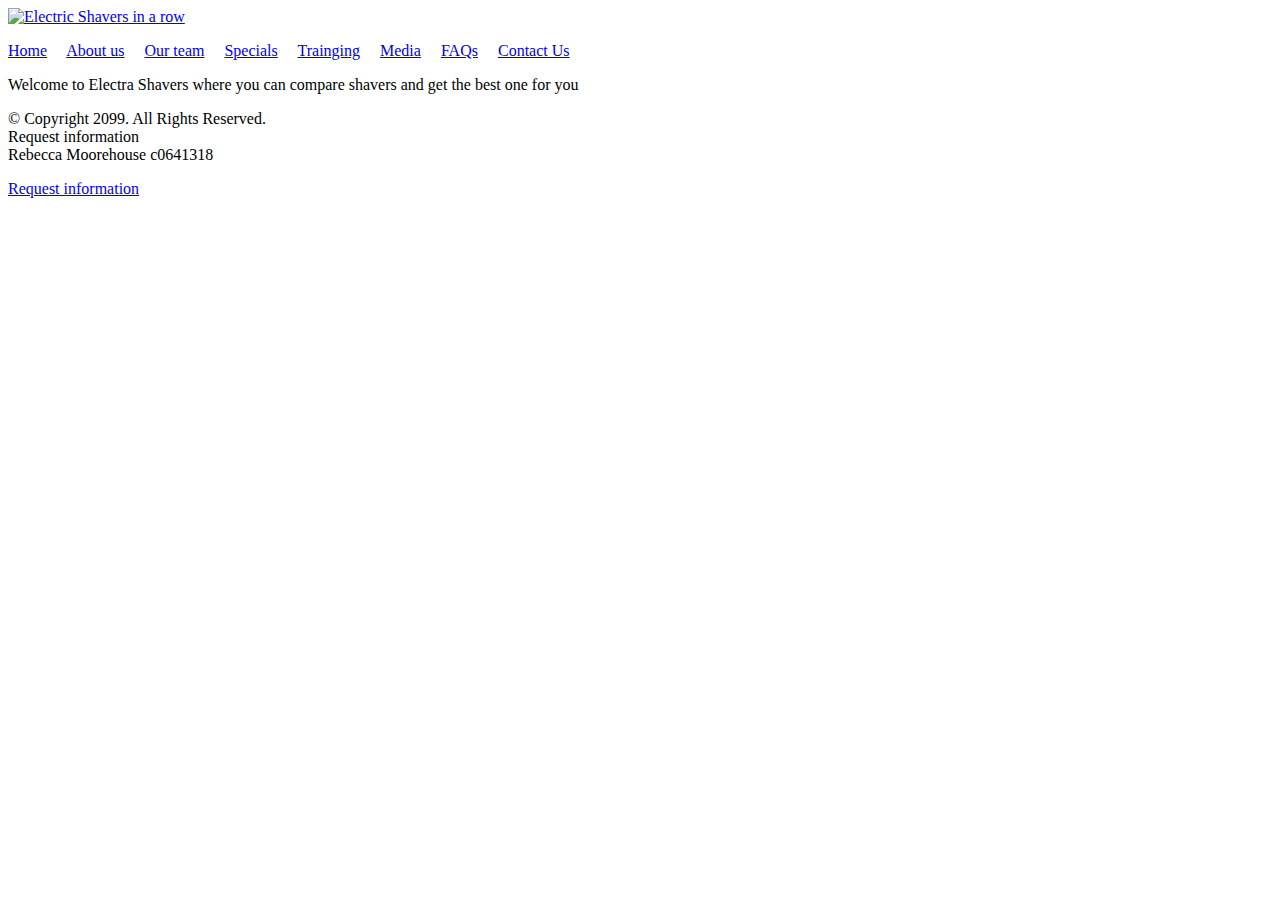
==== index.html @ 390b344f "Add files via upload" ====
<!DOCTYPE html>
  <!-- This website template was created by: Rebecca Moorehouse -->
  <html lang="en">
<head>
  <title>Electra Shavers</title>
  <meta charset="UTF-8">
</head>
<body>

  <div id="container">
  
  <!-- Use the header area for the website name or logo -->
  <header>
	<a href="index.html"><img src="images/electricshavers.jpg" alt="Electric Shavers in a row"></a>
  </header>
  
   <!-- Use the nav area to add hyperlinks to other pages within the website -->
  <nav>
      <p><a href="index.html"> Home</a> &nbsp; &nbsp; 
	  <a href="about.html"> About us</a> &nbsp; &nbsp; 
	  <a href="teams.html"> Our team</a> &nbsp; &nbsp; 
	  <a href="specials.html"> Specials</a> &nbsp; &nbsp; 
	  <a href="training.html"> Trainging</a> &nbsp; &nbsp; 
	  <a href="media.html"> Media</a> &nbsp; &nbsp; 
	  <a href="faqs.html"> FAQs</a> &nbsp; &nbsp; 
	  <a href="contact.html"> Contact Us</a></p>
	</ul>
  </nav>
  
   <!-- Use the main area to add the main content of the website -->
  <main>
    
	<p>Welcome to Electra Shavers where you can compare shavers and get the best one for you</p>
	
  </main>
  
  <!-- Use the footer area to add webpage footer content -->
  <footer>
  <p>&copy; Copyright 2099. All Rights Reserved.<br> Request
  information<br>
  Rebecca Moorehouse c0641318</p>
  <p><a href="mailto:info@electrashavers.com">Request information</a></p>
  </footer>
 
  </div>
  
</body>
</html>
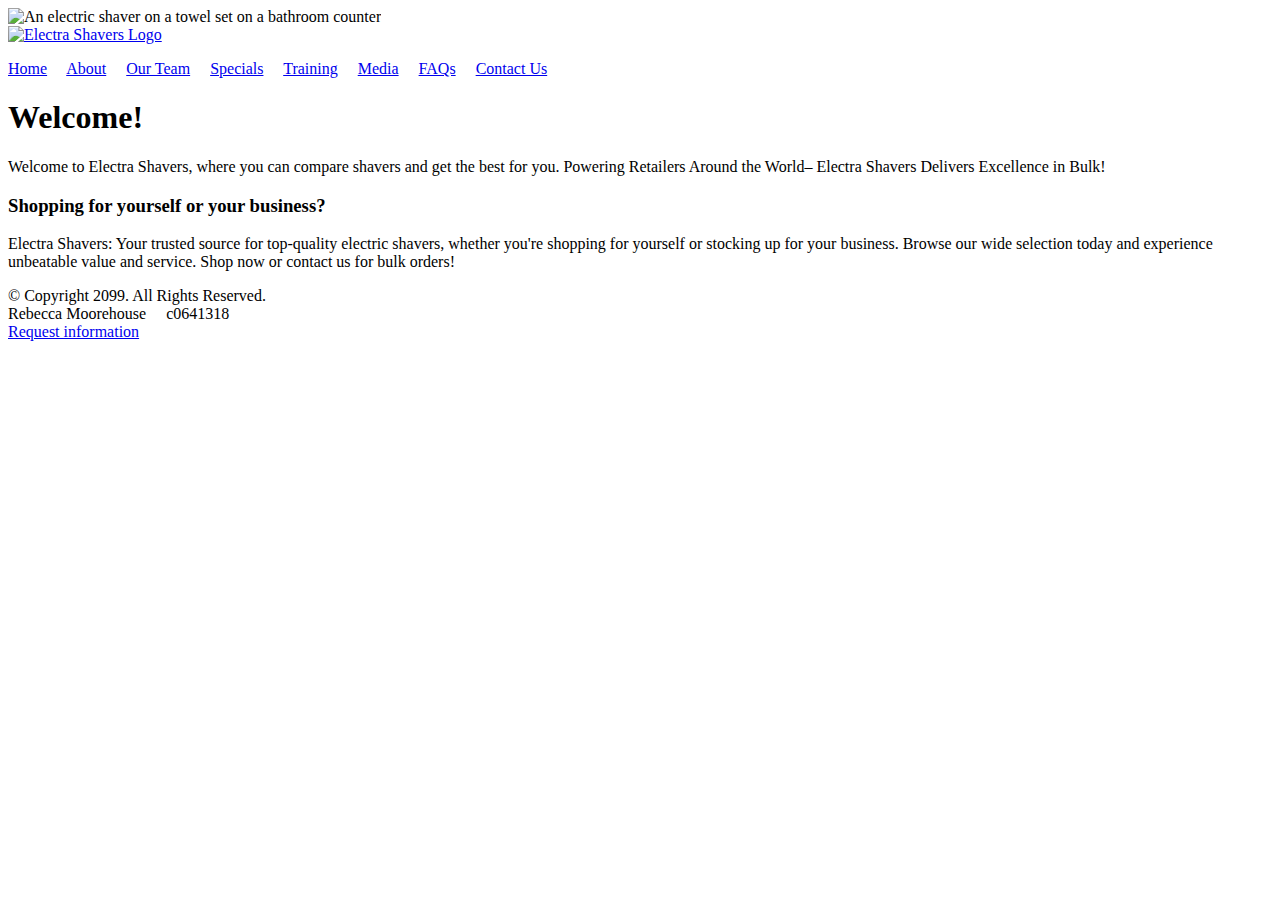
==== commit 82fdfd2d: "Add files via upload" ====
--- a/index.html
+++ b/index.html
@@ -1,48 +1,60 @@
-<!DOCTYPE html>
-  <!-- This website template was created by: Rebecca Moorehouse -->
-  <html lang="en">
-<head>
-  <title>Electra Shavers</title>
-  <meta charset="UTF-8">
-</head>
-<body>
-
-  <div id="container">
-  
-  <!-- Use the header area for the website name or logo -->
-  <header>
-	<a href="index.html"><img src="images/electricshavers.jpg" alt="Electric Shavers in a row"></a>
-  </header>
-  
-   <!-- Use the nav area to add hyperlinks to other pages within the website -->
-  <nav>
-      <p><a href="index.html"> Home</a> &nbsp; &nbsp; 
-	  <a href="about.html"> About us</a> &nbsp; &nbsp; 
-	  <a href="teams.html"> Our team</a> &nbsp; &nbsp; 
-	  <a href="specials.html"> Specials</a> &nbsp; &nbsp; 
-	  <a href="training.html"> Trainging</a> &nbsp; &nbsp; 
-	  <a href="media.html"> Media</a> &nbsp; &nbsp; 
-	  <a href="faqs.html"> FAQs</a> &nbsp; &nbsp; 
-	  <a href="contact.html"> Contact Us</a></p>
-	</ul>
-  </nav>
-  
-   <!-- Use the main area to add the main content of the website -->
-  <main>
-    
-	<p>Welcome to Electra Shavers where you can compare shavers and get the best one for you</p>
-	
-  </main>
-  
-  <!-- Use the footer area to add webpage footer content -->
-  <footer>
-  <p>&copy; Copyright 2099. All Rights Reserved.<br> Request
-  information<br>
-  Rebecca Moorehouse c0641318</p>
-  <p><a href="mailto:info@electrashavers.com">Request information</a></p>
-  </footer>
- 
-  </div>
-  
-</body>
+<!DOCTYPE html>
+  <!-- This website template was created by: Rebecca Moorehouse Date: September 25 2024 -->
+  <html lang="en">
+<head>
+    <meta charset="UTF-8">
+    <meta name="viewport" content="width=device-width, initial-scale=1.0">
+    <title>Electra Shavers</title>
+	<link rel="stylesheet" href="css/styles.css">
+    <link rel="icon" href="images/Electra_Shavers_favicon.png" type="image/png">
+</head>
+<body>
+
+  <div id="container">
+  
+  <!-- Use the header area for the website name or logo -->
+  <header>
+   <div class="banner">
+	<img src="images/shaver_banner.jpg" alt="An electric shaver on a towel set on a bathroom counter" width="1500" height="230"></a>
+   </div> 
+ </header>
+    <!-- Logo (top-left corner) linking to the homepage -->
+    <a href="index.html">
+        <img src="images/Electra_Shavers_logo.png" alt="Electra Shavers Logo" id="logo" width="64" height="64">
+    </a>
+   <!-- Use the nav area to add hyperlinks to other pages within the website -->
+  <nav>
+      <p><a href="index.html"> Home</a> &nbsp; &nbsp; 
+	  <a href="about.html"> About</a> &nbsp; &nbsp; 
+	  <a href="team.html"> Our Team</a> &nbsp; &nbsp; 
+	  <a href="specials.html"> Specials</a> &nbsp; &nbsp; 
+	  <a href="training.html"> Training</a> &nbsp; &nbsp; 
+	  <a href="media.html"> Media</a> &nbsp; &nbsp; 
+	  <a href="faqs.html"> FAQs</a> &nbsp; &nbsp; 
+	  <a href="contact.html"> Contact Us</a></p>
+  </nav>
+  
+   <!-- Use the main area to add the main content of the website -->
+  <main>
+
+    <h1> Welcome!</h1>
+	   <p class="first">Welcome to Electra Shavers, where you can compare shavers and get the best for you. 
+	   Powering Retailers Around the World– Electra Shavers Delivers Excellence in Bulk!</p>
+
+	<h3>Shopping for yourself or your business?</h3>
+	   <p class="second">Electra Shavers: Your trusted source for top-quality electric shavers, whether you're 
+	   shopping for yourself or stocking up for your business. Browse our wide selection today 
+	   and experience unbeatable value and service. Shop now or contact us for bulk orders!</p>
+  </main>
+  
+  <!-- Use the footer area to add webpage footer content -->
+  <footer>
+  <p class="second">&copy; Copyright 2099. All Rights Reserved.<br>
+  Rebecca Moorehouse &nbsp; &nbsp; c0641318 <br>
+  <a href="mailto:info@electrashavers.com">Request information</a></p>
+  </footer>
+ 
+  </div>
+  
+</body>
 </html>